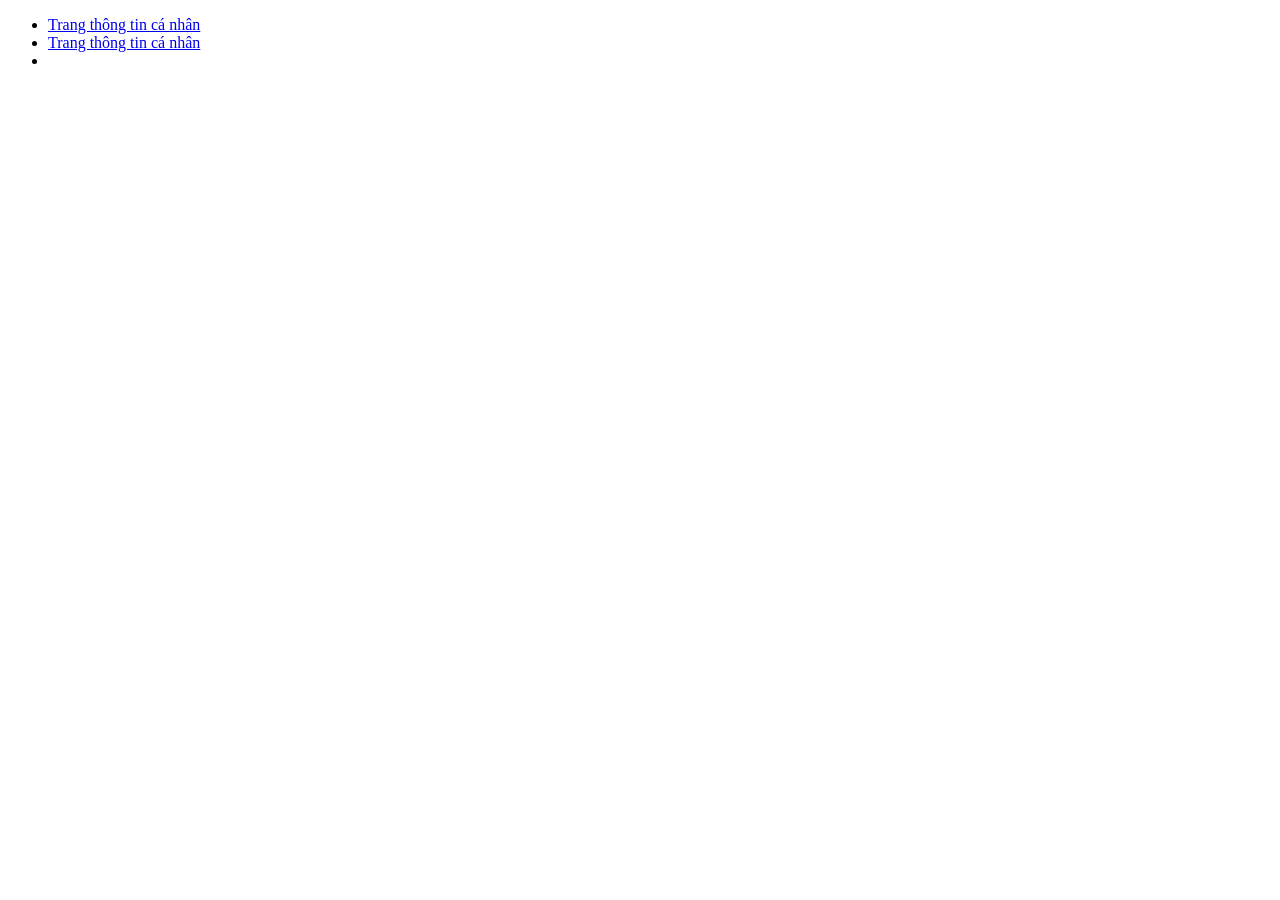
==== index.html @ ad0b6aa1 "add page1.html" ====
﻿<!DOCTYPE html>
<html lang="vi">
   <head>
         <title>Trang thông tin cá nhân</title>
         <meta charset="utf-8">
   <head>
   <body>
      <ul>
        <li>
            <a href="html/page1.html">Trang thông tin cá nhân</a>
          </li>
         <li>
             <a href = "#1">Trang thông tin cá nhân</a>
            <li>
         </ul>
</body>
</html>
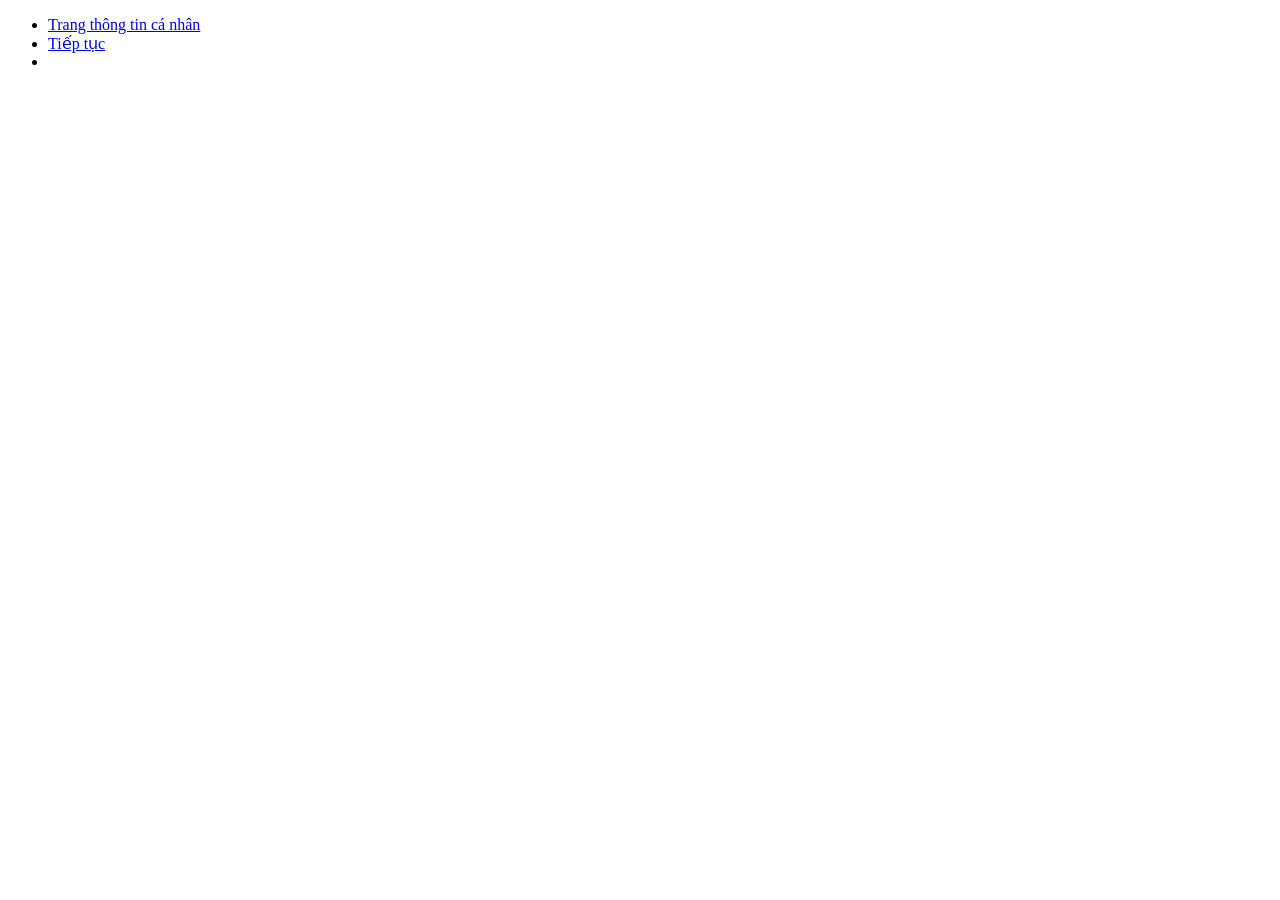
==== commit b10ad350: "index" ====
--- a/index.html
+++ b/index.html
@@ -10,7 +10,7 @@
             <a href="html/page1.html">Trang thông tin cá nhân</a>
           </li>
          <li>
-             <a href = "#1">Trang thông tin cá nhân</a>
+             <a href = "#1">Tiếp tục</a>
             <li>
          </ul>
 </body>
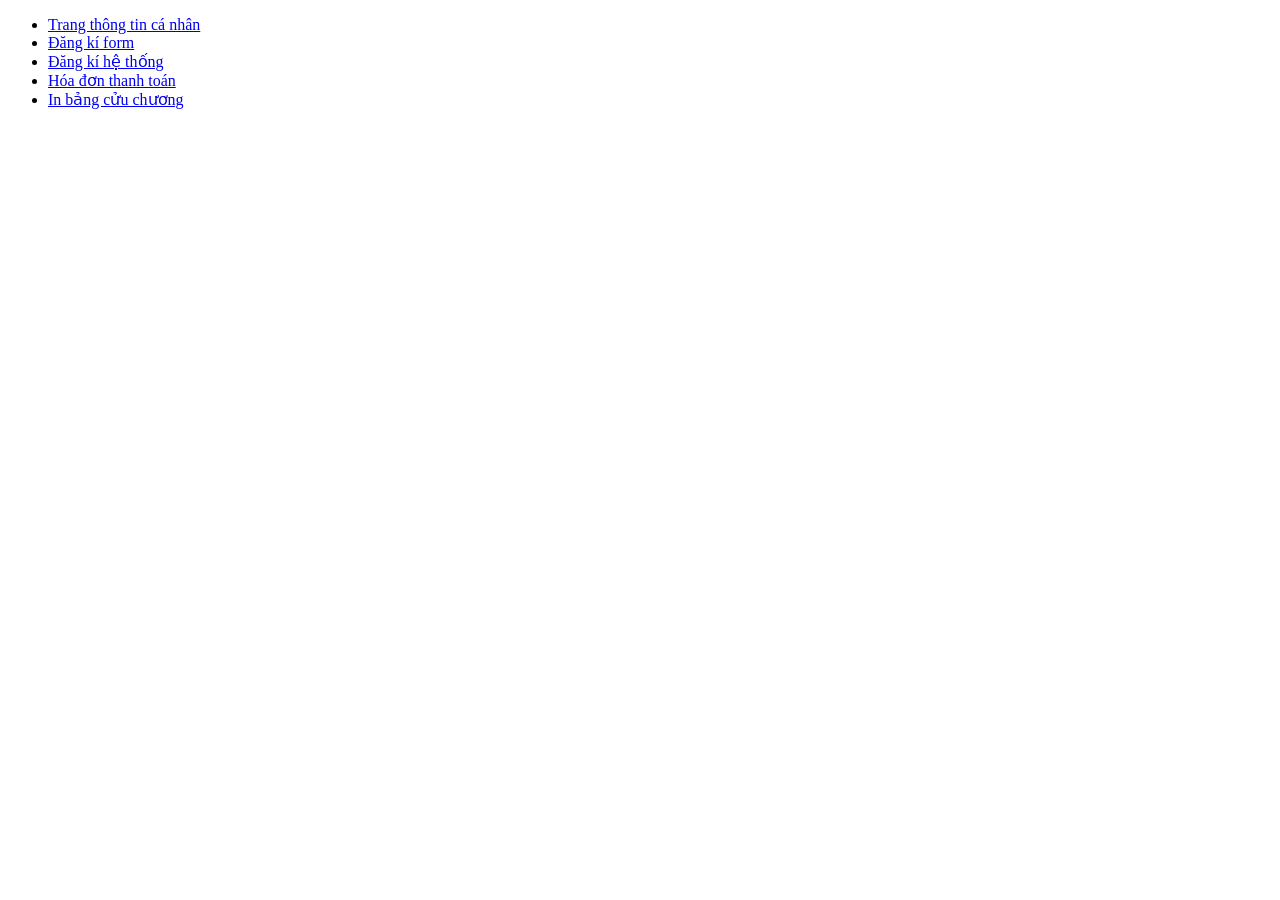
==== commit 9d5f0435: "legiahuy1239999" ====
--- a/index.html
+++ b/index.html
@@ -1,17 +1,34 @@
 ﻿<!DOCTYPE html>
 <html lang="vi">
-   <head>
-         <title>Trang thông tin cá nhân</title>
-         <meta charset="utf-8">
-   <head>
-   <body>
-      <ul>
-        <li>
-            <a href="html/page1.html">Trang thông tin cá nhân</a>
-          </li>
-         <li>
-             <a href = "#1">Tiếp tục</a>
-            <li>
-         </ul>
+<head>
+    <meta charset="UTF-8">
+    <title>Trang chủ</title>
+</head>
+
+<body>
+
+<ul>
+    <li>
+        <a href="html/page1.html">Trang thông tin cá nhân</a>
+    </li>
+
+    <li>
+        <a href="html/page2.html">Đăng kí form</a>
+    </li>
+
+    <li>
+        <a href="html/page3.html">Đăng kí hệ thống</a>
+    </li>
+
+    <li>
+        <a href="html/page4.html">Hóa đơn thanh toán</a>
+    </li>
+
+    <li>
+        <a href="html/page5.html">In bảng cửu chương</a>
+    </li>
+
+</ul>
+
 </body>
 </html>
